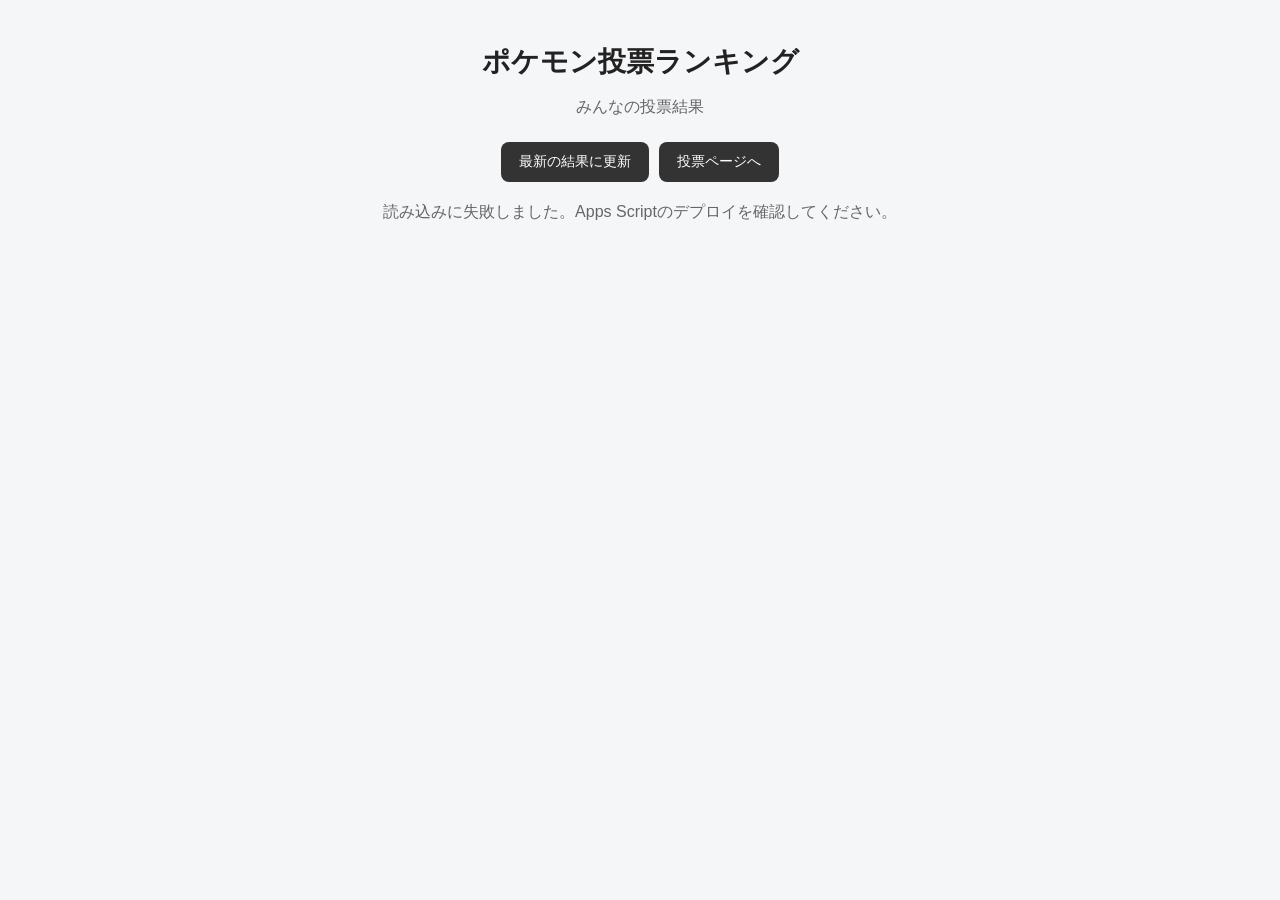
==== ranking.html @ 0f3e70fa "Add files via upload" ====
<!DOCTYPE html>
<html lang="ja">
<head>
  <meta charset="UTF-8">
  <meta name="viewport" content="width=device-width, initial-scale=1.0">
  <title>ポケモン投票ランキング</title>

  <style>
    * {
      box-sizing: border-box;
    }

    body {
      margin: 0;
      padding: 24px 16px;
      font-family: sans-serif;
      background: #f5f6f8;
      color: #222;
    }

    .container {
      max-width: 720px;
      margin: 0 auto;
    }

    h1 {
      text-align: center;
      font-size: 28px;
      margin-bottom: 8px;
    }

    .description {
      text-align: center;
      color: #666;
      margin-bottom: 24px;
    }

    .actions {
      display: flex;
      justify-content: center;
      gap: 10px;
      margin-bottom: 20px;
    }

    button, .vote-link {
      display: inline-block;
      padding: 11px 18px;
      border: none;
      border-radius: 8px;
      background: #333;
      color: white;
      font-size: 14px;
      text-decoration: none;
      cursor: pointer;
    }

    button:disabled {
      opacity: 0.6;
      cursor: wait;
    }

    #status {
      text-align: center;
      color: #666;
      margin: 20px 0;
    }

    #ranking {
      display: flex;
      flex-direction: column;
      gap: 10px;
    }

    .ranking-item {
      display: flex;
      align-items: center;
      gap: 14px;
      background: white;
      padding: 16px;
      border-radius: 10px;
      box-shadow: 0 1px 4px #0000000d;
    }

    .rank {
      flex: 0 0 54px;
      text-align: center;
      font-size: 20px;
      font-weight: bold;
      color: #555;
    }

    .rank.top {
      color: #b8860b;
    }

    .pokemon-name {
      flex: 1;
      min-width: 0;
      overflow-wrap: anywhere;
      font-size: 16px;
      font-weight: bold;
    }

    .votes {
      flex-shrink: 0;
      text-align: right;
      font-weight: bold;
      white-space: nowrap;
    }

    .votes small {
      display: block;
      margin-top: 3px;
      color: #777;
      font-size: 11px;
      font-weight: normal;
    }

    .empty {
      padding: 24px;
      background: white;
      border-radius: 10px;
      text-align: center;
      color: #666;
    }

    @media (max-width: 420px) {
      h1 {
        font-size: 23px;
      }

      .ranking-item {
        gap: 8px;
        padding: 13px 10px;
      }

      .rank {
        flex-basis: 44px;
        font-size: 17px;
      }

      .pokemon-name {
        font-size: 14px;
      }

      .votes {
        font-size: 14px;
      }
    }
  </style>
</head>

<body>
  <main class="container">
    <h1>ポケモン投票ランキング</h1>
    <p class="description">みんなの投票結果</p>

    <div class="actions">
      <button id="reloadButton" type="button"
        onclick="loadRanking()">
        最新の結果に更新
      </button>

      <a class="vote-link" href="index.html">
        投票ページへ
      </a>
    </div>

    <p id="status" role="status">ランキングを読み込み中...</p>
    <section id="ranking" aria-label="投票ランキング"></section>
  </main>

  <script>
    // 自分のApps ScriptのURL
    const SCRIPT_URL =
      "https://script.google.com/macros/s/AKfycbxHZEwtAd8CmZZsVhlyO-QT0_RK20cyJreqzUJBqtg6oEmzMqpP3BHqoIcbhJF5HxT-qA/exec";

    let requestScript = null;
    let requestTimer = null;

    function loadRanking() {
      const status = document.getElementById("status");
      const ranking = document.getElementById("ranking");
      const button = document.getElementById("reloadButton");

      // 前回の通信が残っていれば片付ける
      if (requestScript) {
        requestScript.remove();
        requestScript = null;
      }

      clearTimeout(requestTimer);

      status.textContent = "ランキングを読み込み中...";
      ranking.replaceChildren();
      button.disabled = true;

      // 一定時間応答がない場合はエラー表示
      requestTimer = setTimeout(function() {
        if (!requestScript) return;

        requestScript.remove();
        requestScript = null;
        button.disabled = false;
        status.textContent =
          "読み込みに失敗しました。時間をおいて再度お試しください。";
      }, 15000);

      // Apps Scriptからランキングを取得
      const script = document.createElement("script");
      requestScript = script;

      script.src = SCRIPT_URL +
        "?action=ranking&t=" + Date.now();

      script.onerror = function() {
        if (requestScript !== script) return;

        clearTimeout(requestTimer);
        requestScript = null;
        button.disabled = false;
        status.textContent =
          "読み込みに失敗しました。Apps Scriptのデプロイを確認してください。";
        script.remove();
      };

      document.body.appendChild(script);
    }

    // Apps Scriptが返すデータを受け取る関数
    function showRanking(data) {
      if (!requestScript) return;

      clearTimeout(requestTimer);

      requestScript.remove();
      requestScript = null;

      const status = document.getElementById("status");
      const ranking = document.getElementById("ranking");
      const button = document.getElementById("reloadButton");

      button.disabled = false;

      if (!Array.isArray(data) || data.length === 0) {
        status.textContent = "まだ投票結果がありません。";
        return;
      }

      status.textContent = data.length + "件のランキングを表示中";

      const fragment = document.createDocumentFragment();

      data.forEach(function(item) {
        const card = document.createElement("article");
        card.className = "ranking-item";

        const rank = document.createElement("div");
        rank.className = "rank";
        rank.textContent = item.rank + "位";

        if (Number(item.rank) <= 3) {
          rank.classList.add("top");
        }

        const name = document.createElement("div");
        name.className = "pokemon-name";
        name.textContent = item.name;

        const votes = document.createElement("div");
        votes.className = "votes";

        const voteNumber = document.createElement("span");
        const voteCount = Number(item.votes);
        voteNumber.textContent =
          (Number.isFinite(voteCount) ? voteCount : 0)
            .toLocaleString("ja-JP") + "票";

        const label = document.createElement("small");
        label.textContent = "得票数";

        votes.append(voteNumber, label);
        card.append(rank, name, votes);
        fragment.appendChild(card);
      });

      ranking.appendChild(fragment);
    }

    // ページを開いたら自動で読み込む
    loadRanking();
  </script>
</body>
</html>
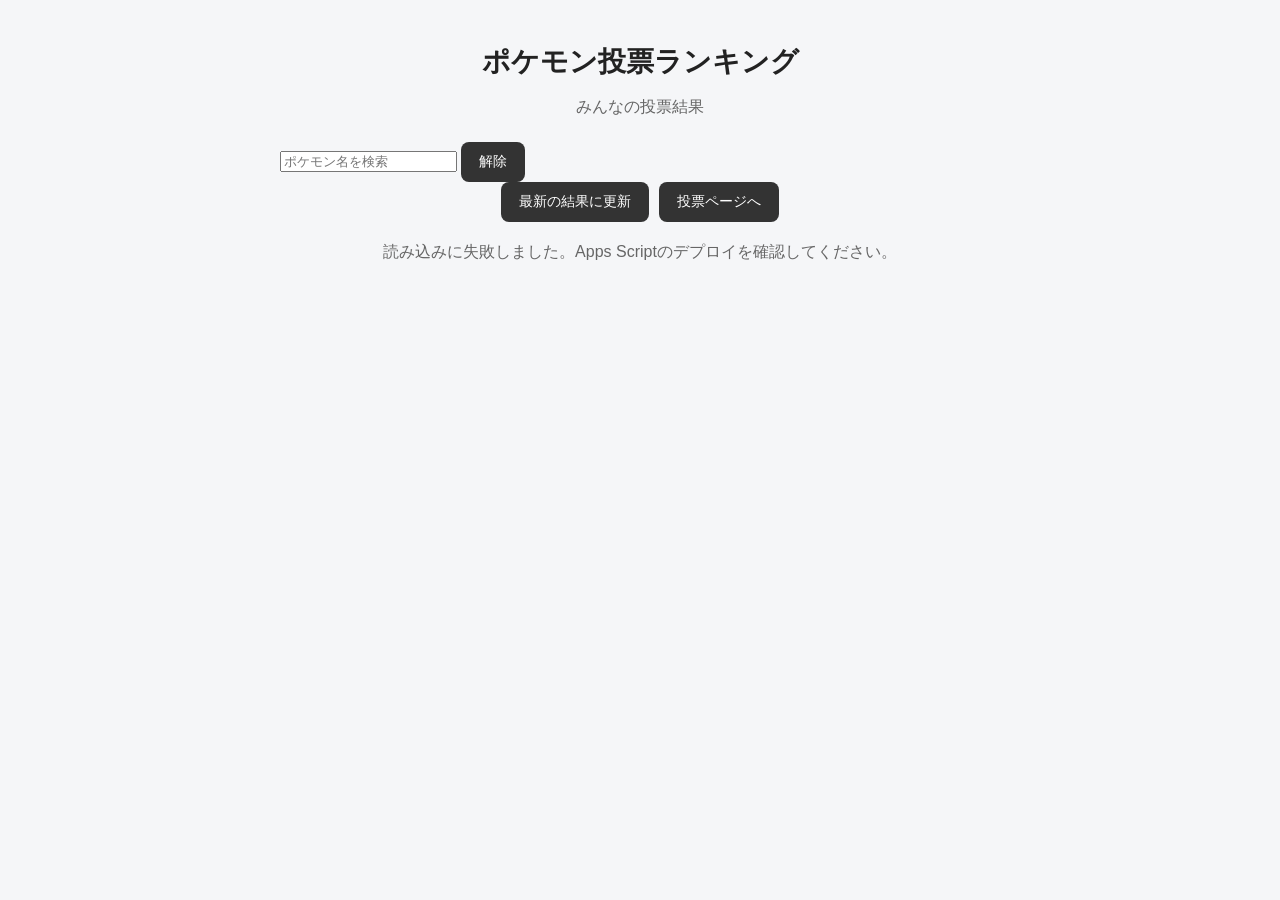
==== commit 6736fc33: "Add files via upload" ====
--- a/ranking.html
+++ b/ranking.html
@@ -154,6 +154,13 @@
   <main class="container">
     <h1>ポケモン投票ランキング</h1>
     <p class="description">みんなの投票結果</p>
+    <div class="search-area">
+      <input type="text"
+        id="searchBox"
+        placeholder="ポケモン名を検索"
+        autocomplete="off">
+      <button type="button" id="clearSearch">解除</button>
+    </div>
 
     <div class="actions">
       <button id="reloadButton" type="button"
@@ -227,65 +234,121 @@
       document.body.appendChild(script);
     }
 
-    // Apps Scriptが返すデータを受け取る関数
-    function showRanking(data) {
-      if (!requestScript) return;
-
-      clearTimeout(requestTimer);
-
-      requestScript.remove();
-      requestScript = null;
-
-      const status = document.getElementById("status");
-      const ranking = document.getElementById("ranking");
-      const button = document.getElementById("reloadButton");
-
-      button.disabled = false;
-
-      if (!Array.isArray(data) || data.length === 0) {
-        status.textContent = "まだ投票結果がありません。";
-        return;
-      }
-
-      status.textContent = data.length + "件のランキングを表示中";
-
-      const fragment = document.createDocumentFragment();
-
-      data.forEach(function(item) {
-        const card = document.createElement("article");
-        card.className = "ranking-item";
-
-        const rank = document.createElement("div");
-        rank.className = "rank";
-        rank.textContent = item.rank + "位";
-
-        if (Number(item.rank) <= 3) {
-          rank.classList.add("top");
-        }
-
-        const name = document.createElement("div");
-        name.className = "pokemon-name";
-        name.textContent = item.name;
-
-        const votes = document.createElement("div");
-        votes.className = "votes";
-
-        const voteNumber = document.createElement("span");
-        const voteCount = Number(item.votes);
-        voteNumber.textContent =
-          (Number.isFinite(voteCount) ? voteCount : 0)
-            .toLocaleString("ja-JP") + "票";
-
-        const label = document.createElement("small");
-        label.textContent = "得票数";
-
-        votes.append(voteNumber, label);
-        card.append(rank, name, votes);
-        fragment.appendChild(card);
-      });
-
-      ranking.appendChild(fragment);
-    }
+// 読み込んだランキングを保存
+let allRanking = [];
+
+// ひらがなをカタカナに変換
+function toKatakana(text) {
+  return text.replace(/[\u3041-\u3096]/g, function(char) {
+    return String.fromCharCode(char.charCodeAt(0) + 0x60);
+  });
+}
+
+// 検索結果を表示
+function searchRanking() {
+  const keyword = toKatakana(
+    document.getElementById("searchBox").value.trim()
+  );
+
+  let filtered = allRanking;
+
+  if (keyword !== "") {
+    filtered = allRanking.filter(function(item) {
+      return toKatakana(String(item.name))
+        .includes(keyword);
+    });
+
+    // 検索に一致したポケモンを一番上にする
+    filtered.sort(function(a, b) {
+      const aName = toKatakana(String(a.name));
+      const bName = toKatakana(String(b.name));
+
+      const aStarts = aName.startsWith(keyword) ? 0 : 1;
+      const bStarts = bName.startsWith(keyword) ? 0 : 1;
+
+      return aStarts - bStarts ||
+        Number(a.rank) - Number(b.rank);
+    });
+  }
+
+  displayRanking(filtered);
+}
+
+// 検索欄のイベント
+document.getElementById("searchBox")
+  .addEventListener("input", searchRanking);
+
+document.getElementById("clearSearch")
+  .addEventListener("click", function() {
+    document.getElementById("searchBox").value = "";
+    searchRanking();
+  });
+    
+// Apps Scriptが返すデータを受け取る関数
+function showRanking(data) {
+  if (!requestScript) return;
+
+  clearTimeout(requestTimer);
+  requestScript.remove();
+  requestScript = null;
+
+  document.getElementById("reloadButton").disabled = false;
+
+  allRanking = Array.isArray(data) ? data : [];
+
+  searchRanking();
+}
+
+// ランキングを実際に画面に表示する
+function displayRanking(data) {
+  const status = document.getElementById("status");
+  const ranking = document.getElementById("ranking");
+
+  ranking.replaceChildren();
+
+  if (data.length === 0) {
+    status.textContent = "該当するポケモンが見つかりません。";
+    return;
+  }
+
+  status.textContent = data.length + "件を表示中";
+
+  const fragment = document.createDocumentFragment();
+
+  data.forEach(function(item) {
+    const card = document.createElement("article");
+    card.className = "ranking-item";
+
+    const rank = document.createElement("div");
+    rank.className = "rank";
+    rank.textContent = item.rank + "位";
+
+    if (Number(item.rank) <= 3) {
+      rank.classList.add("top");
+    }
+
+    const name = document.createElement("div");
+    name.className = "pokemon-name";
+    name.textContent = item.name;
+
+    const votes = document.createElement("div");
+    votes.className = "votes";
+
+    const voteCount = Number(item.votes);
+    votes.textContent =
+      (Number.isFinite(voteCount) ? voteCount : 0)
+        .toLocaleString("ja-JP") + "票";
+
+    const label = document.createElement("small");
+    label.textContent = "得票数";
+
+    votes.appendChild(label);
+    card.append(rank, name, votes);
+    fragment.appendChild(card);
+  });
+
+  ranking.appendChild(fragment);
+}
 
     // ページを開いたら自動で読み込む
     loadRanking();
